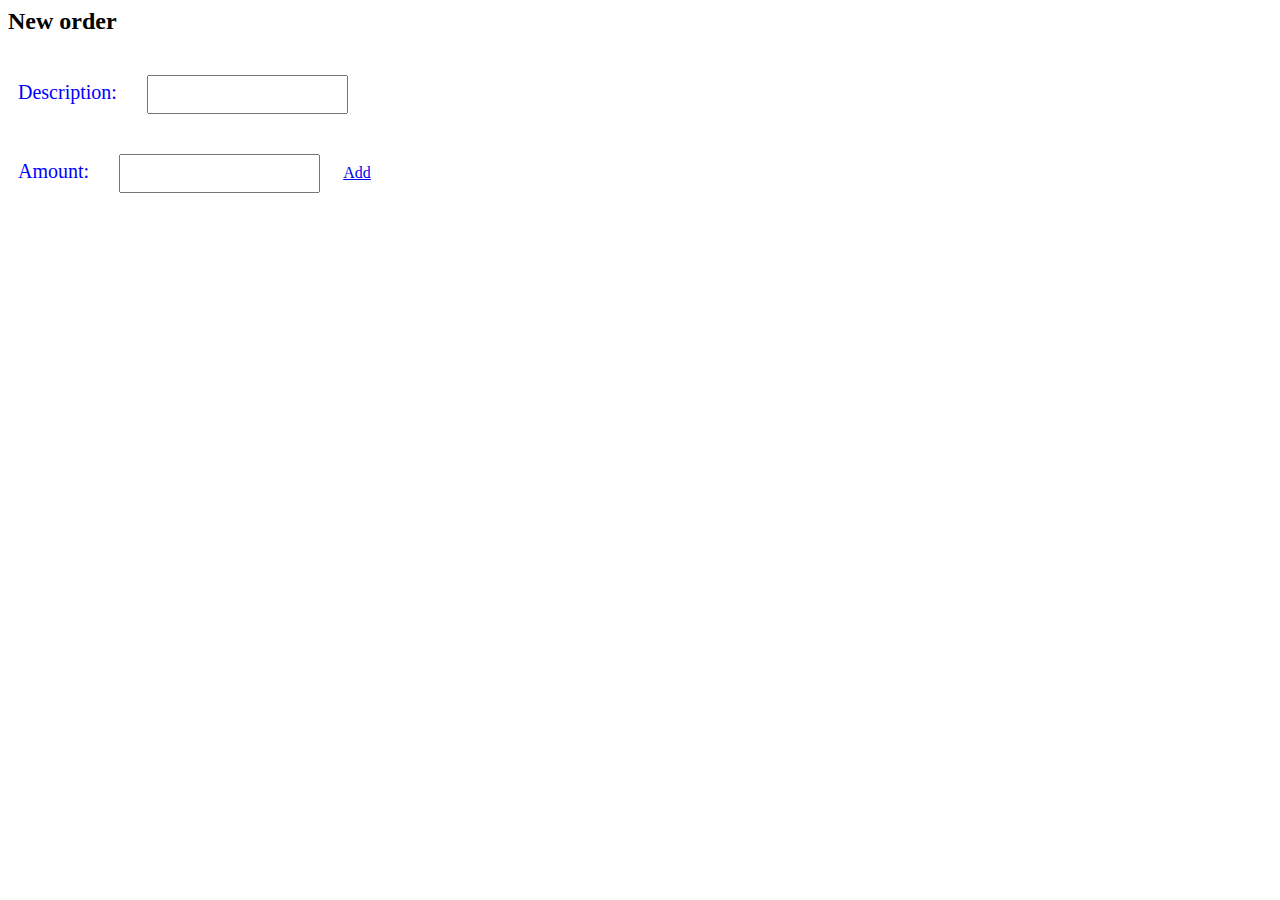
==== new.html @ b5f592e6 "angularjs Demo" ====
<head>
  <style>
    label{
      margin:10px;
      width:130px;
      color:blue;
      font-size:20px;
    }
    input{
    padding:10px;
    margin:20px;
    }
  </style>
  
</head>
  <body>
    <h2>New order</h2>
    <form>
      <label >Description:</label><input type="text" ng-model="desc"><br/>
      <label >Amount:</label><input type="text" ng-model="amount">
      <a href='#orderdetail' class="btn btn-default" ng-click="new()">Add</a>
    </form>
  </body>
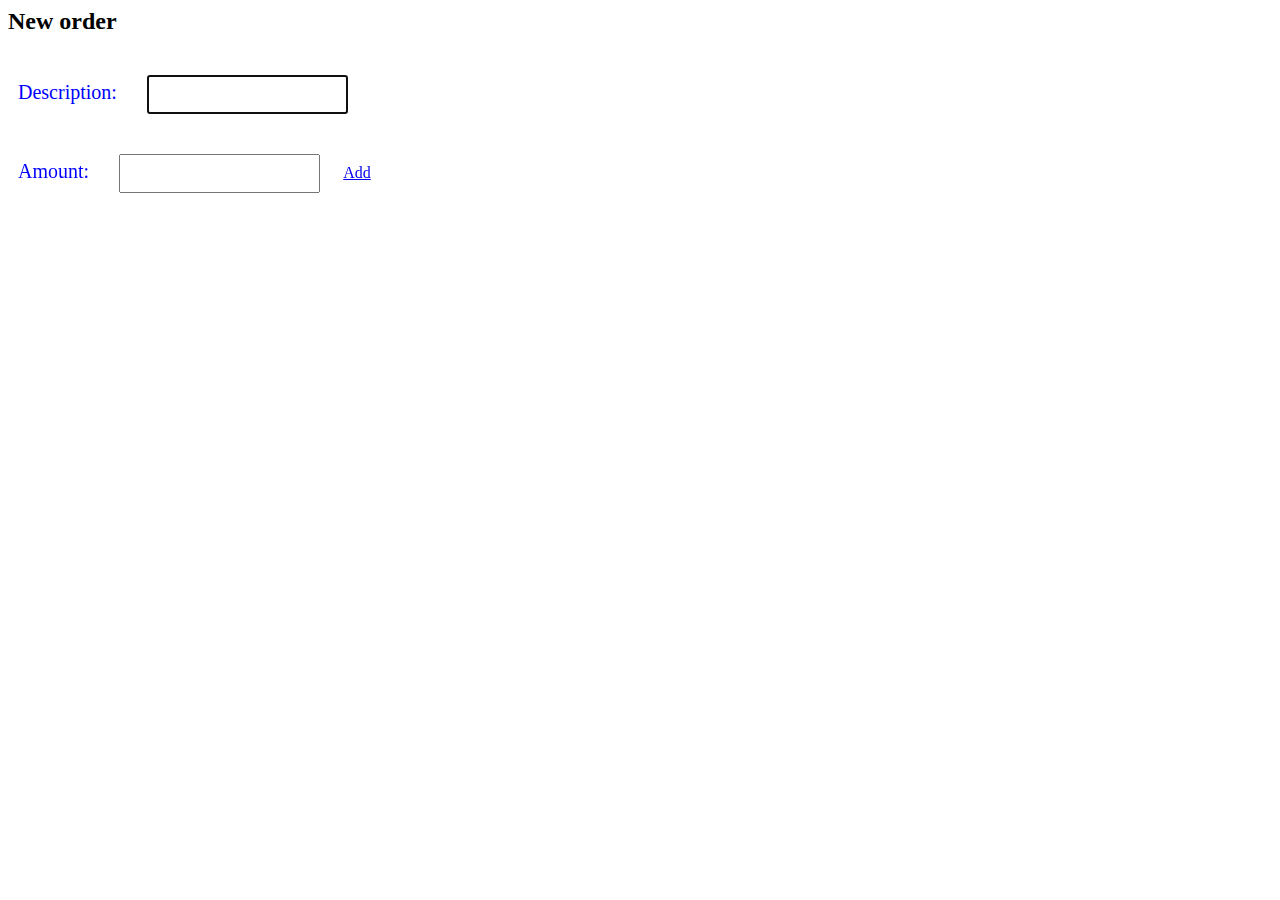
==== commit f4940223: "change" ====
--- a/new.html
+++ b/new.html
@@ -17,7 +17,7 @@
   <body>
     <h2>New order</h2>
     <form>
-      <label >Description:</label><input type="text" ng-model="desc"><br/>
+      <label >Description:</label><input type="text" ng-model="desc" autofocus><br/>
       <label >Amount:</label><input type="text" ng-model="amount">
       <a href='#orderdetail' class="btn btn-default" ng-click="new()">Add</a>
     </form>
